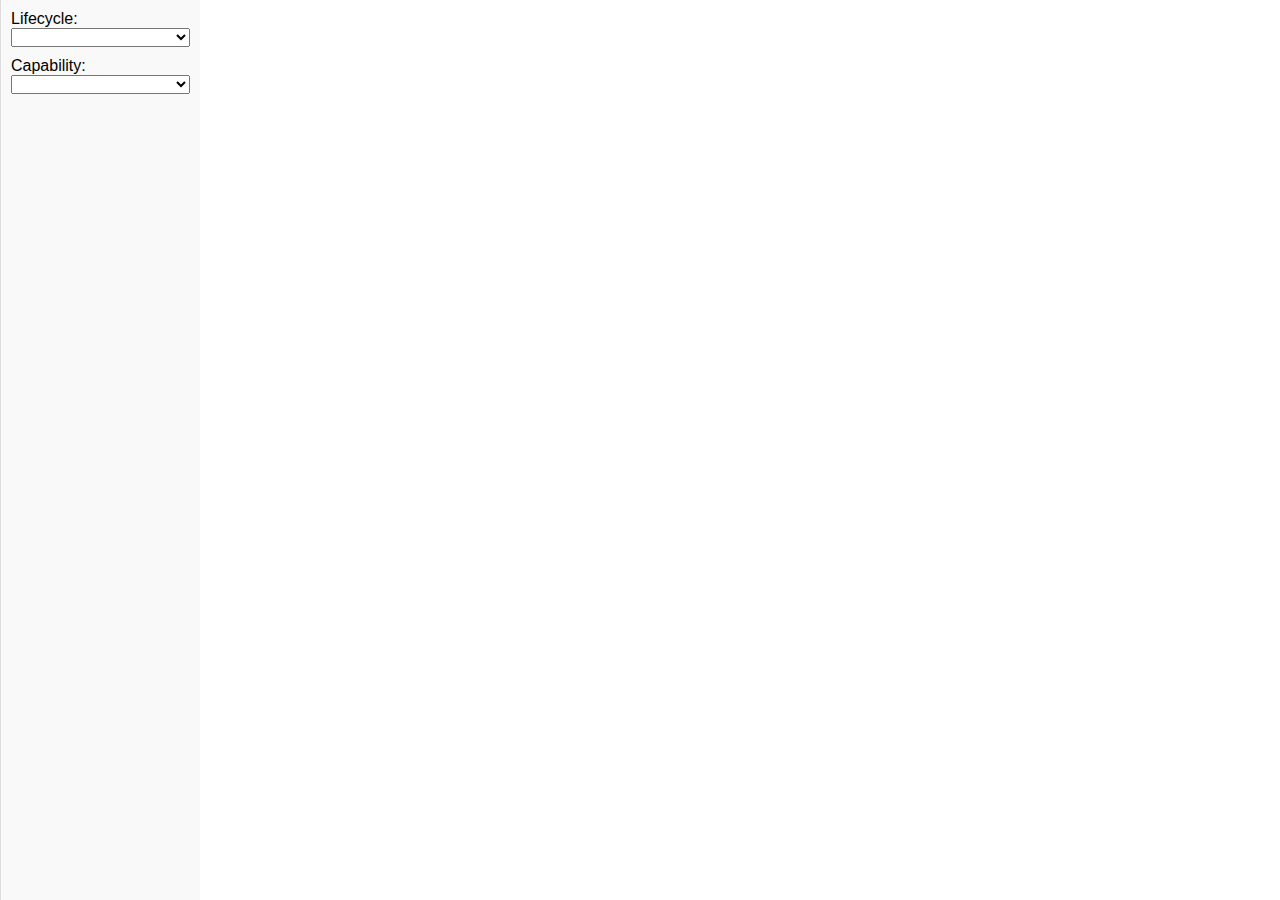
==== knowledge-graph-light/index.html @ 71f0f022 "More column name change" ====
<!DOCTYPE html>
<html lang="en">
<head>
    <meta charset="UTF-8">
    <meta name="viewport" content="width=device-width, initial-scale=1.0">
    <title>D3 Graph Visualization</title>
    <script src="https://d3js.org/d3.v6.min.js"></script>
    <link rel="stylesheet" href="styles.css">
</head>
<body>
    <div class="filter-container">
        <label for="lifecyclestatusFilter">Lifecycle:</label>
        <select id="lifecyclestatusFilter"></select>
        
        <label for="capabilitiessupportedFilter">Capability:</label>
        <select id="capabilitiessupportedFilter"></select>
    </div>
    <svg id="graph" width="800" height="600"></svg>
    <script src="script.js"></script>
</body>
</html>
---- knowledge-graph-light/styles.css ----
body {
  font-family: 'Arial', sans-serif;
  margin: 0;
  display: flex;
  flex-direction: row;
  height: 100vh;
  overflow: hidden;
}

.filter-container {
  width: 200px;
  border-left: 1px solid #ddd;
  padding: 10px;
  height: 100vh;
  box-sizing: border-box;
  overflow-y: auto;
  display: flex;
  flex-direction: column;
  justify-content: flex-start;
  background-color: #f9f9f9;
}

.filter-container select {
  width: 100%;
  margin-bottom: 10px;
}

#graph {
  flex-grow: 1;
  border-left: none;
}

.links line {
  stroke: #999;
  stroke-opacity: 0.6;
}

.nodes circle {
  stroke: #fff;
  stroke-width: 1.5px;
  cursor: pointer;
}

.labels text {
  pointer-events: none;
  font-size: 12px;
}

.tooltip {
  position: absolute;
  text-align: center;
  padding: 8px;
  font: 12px sans-serif;
  background: lightsteelblue;
  border-radius: 8px;
  pointer-events: none;
  opacity: 0;
  transition: opacity 0.3s;
}

.tooltip table {
  border-collapse: collapse;
  margin: 0 auto;
}

.tooltip th,
.tooltip td {
  border: 1px solid #000;
  padding: 2px 5px;
}
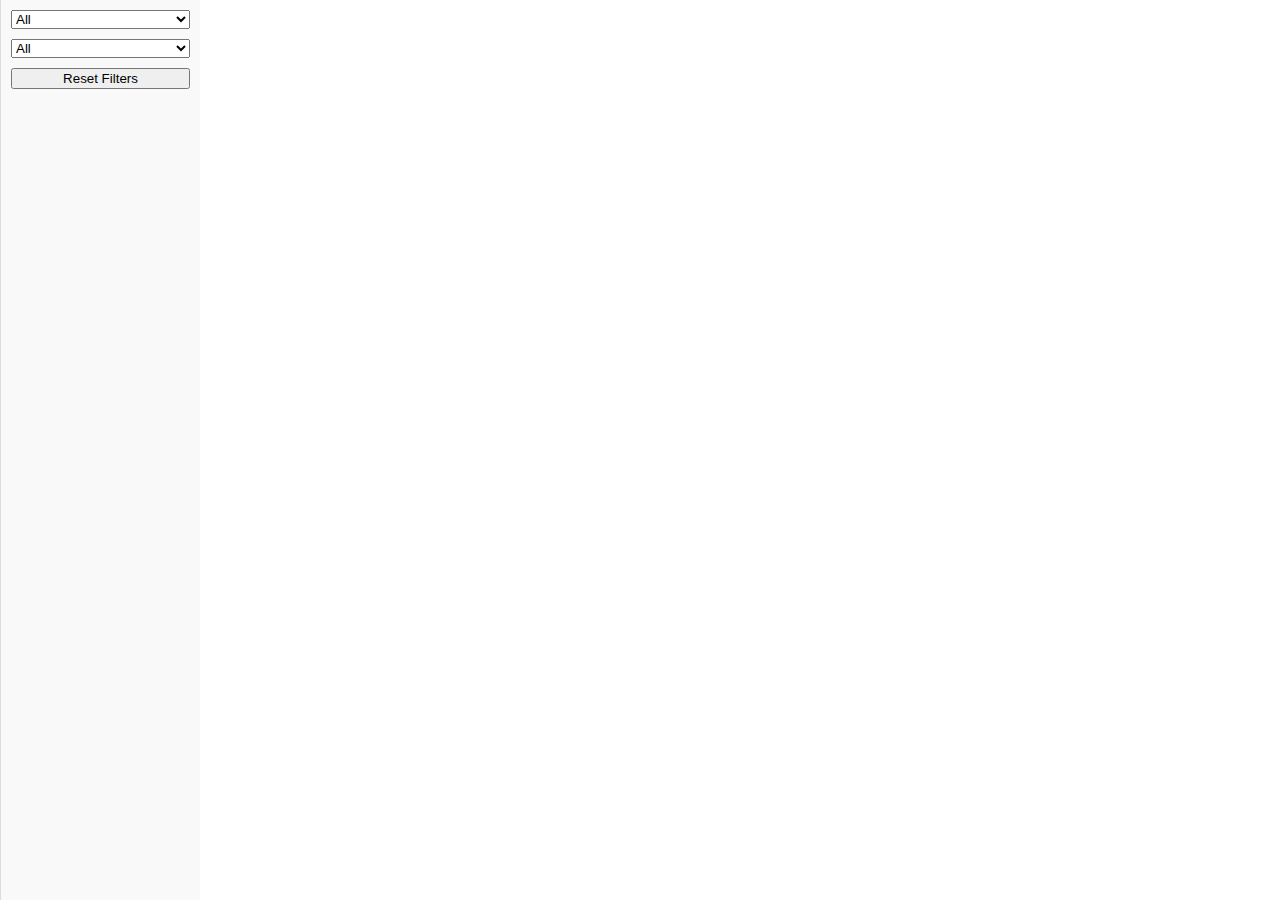
==== commit 2139697a: "Reset button added" ====
--- a/knowledge-graph-light/index.html
+++ b/knowledge-graph-light/index.html
@@ -9,11 +9,18 @@
 </head>
 <body>
     <div class="filter-container">
-        <label for="lifecyclestatusFilter">Lifecycle:</label>
-        <select id="lifecyclestatusFilter"></select>
-        
-        <label for="capabilitiessupportedFilter">Capability:</label>
-        <select id="capabilitiessupportedFilter"></select>
+        <!-- Add an "All" option in each filter dropdown -->
+        <select id="lifecyclestatusFilter">
+            <option value="All">All</option>
+            <!-- Other options here -->
+        </select>
+        <select id="capabilitiessupportedFilter">
+            <option value="All">All</option>
+            <!-- Other options here -->
+        </select>
+
+        <!-- Add a reset button -->
+        <button onclick="resetFilters()">Reset Filters</button>
     </div>
     <svg id="graph" width="800" height="600"></svg>
     <script src="script.js"></script>
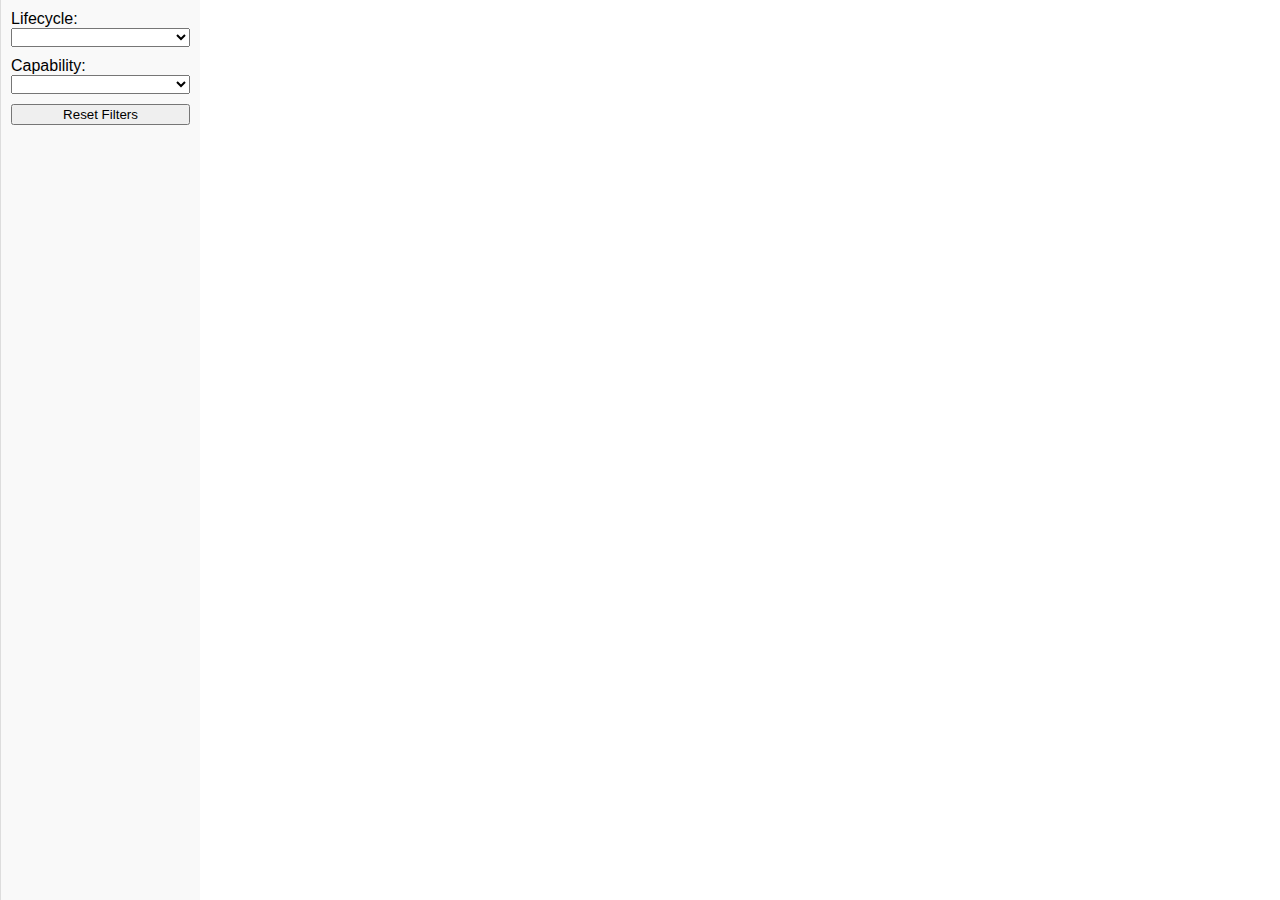
==== commit 92f9a7a4: "HTML clean up" ====
--- a/knowledge-graph-light/index.html
+++ b/knowledge-graph-light/index.html
@@ -10,14 +10,11 @@
 <body>
     <div class="filter-container">
         <!-- Add an "All" option in each filter dropdown -->
-        <select id="lifecyclestatusFilter">
-            <option value="All">All</option>
-            <!-- Other options here -->
-        </select>
-        <select id="capabilitiessupportedFilter">
-            <option value="All">All</option>
-            <!-- Other options here -->
-        </select>
+        <label for="lifecyclestatusFilter">Lifecycle:</label>
+        <select id="lifecyclestatusFilter"></select>
+        
+        <label for="capabilitiessupportedFilter">Capability:</label>
+        <select id="capabilitiessupportedFilter"></select>
 
         <!-- Add a reset button -->
         <button onclick="resetFilters()">Reset Filters</button>
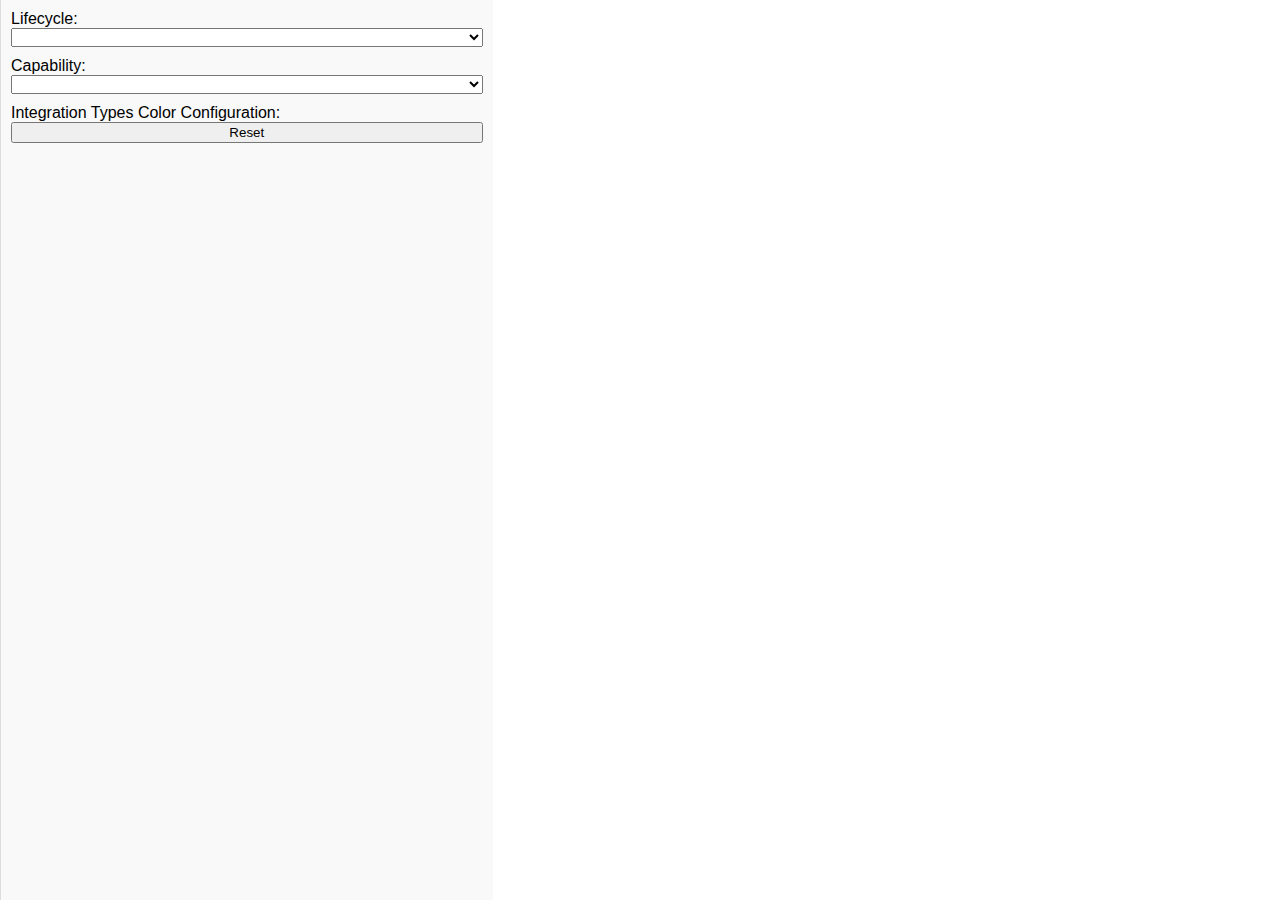
==== commit 1850574f: "Color picker for edge types" ====
--- a/knowledge-graph-light/index.html
+++ b/knowledge-graph-light/index.html
@@ -9,15 +9,18 @@
 </head>
 <body>
     <div class="filter-container">
-        <!-- Add an "All" option in each filter dropdown -->
         <label for="lifecyclestatusFilter">Lifecycle:</label>
         <select id="lifecyclestatusFilter"></select>
         
         <label for="capabilitiessupportedFilter">Capability:</label>
         <select id="capabilitiessupportedFilter"></select>
-
+        
+        <div class="color-config-container">
+            <label>Integration Types Color Configuration:</label>
+            <div id="integrationTypeColorConfig"></div>
+        </div>
         <!-- Add a reset button -->
-        <button onclick="resetFilters()">Reset Filters</button>
+        <button onclick="resetFilters()">Reset</button>
     </div>
     <svg id="graph" width="800" height="600"></svg>
     <script src="script.js"></script>
--- a/knowledge-graph-light/styles.css
+++ b/knowledge-graph-light/styles.css
@@ -8,7 +8,7 @@
 }
 
 .filter-container {
-  width: 200px;
+  width: 500px;
   border-left: 1px solid #ddd;
   padding: 10px;
   height: 100vh;
@@ -18,6 +18,28 @@
   flex-direction: column;
   justify-content: flex-start;
   background-color: #f9f9f9;
+}
+
+.color-config-container {
+  width: auto; /* Allow the container to grow with its content */
+  overflow-x: auto; /* Introduce horizontal scrolling if needed */
+}
+
+.integration-type-config {
+  display: flex;
+  justify-content: space-between;
+  align-items: center;
+  min-width: 250px; /* Ensure enough space for label and color picker */
+  margin-bottom: 5px;
+}
+
+.integration-type-config label {
+  margin-right: 10px; /* Adds space between label and color picker */
+}
+
+.integration-type-config input[type='color'] {
+  /* If you want to ensure the color picker doesn't grow with the flex container */
+  flex-shrink: 0;
 }
 
 .filter-container select {
@@ -67,4 +89,17 @@
 .tooltip td {
   border: 1px solid #000;
   padding: 2px 5px;
+}
+
+/* Add a media query for smaller screens or containers */
+@media (max-width: 300px) {
+  .integration-type-config {
+    flex-direction: column; /* Stack label and color picker */
+    align-items: flex-start; /* Align to the start */
+  }
+
+  .integration-type-config input[type='color'] {
+    margin-top: 5px; /* Add space between label and color picker */
+    margin-left: 0; /* Reset margin since it's no longer needed */
+  }
 }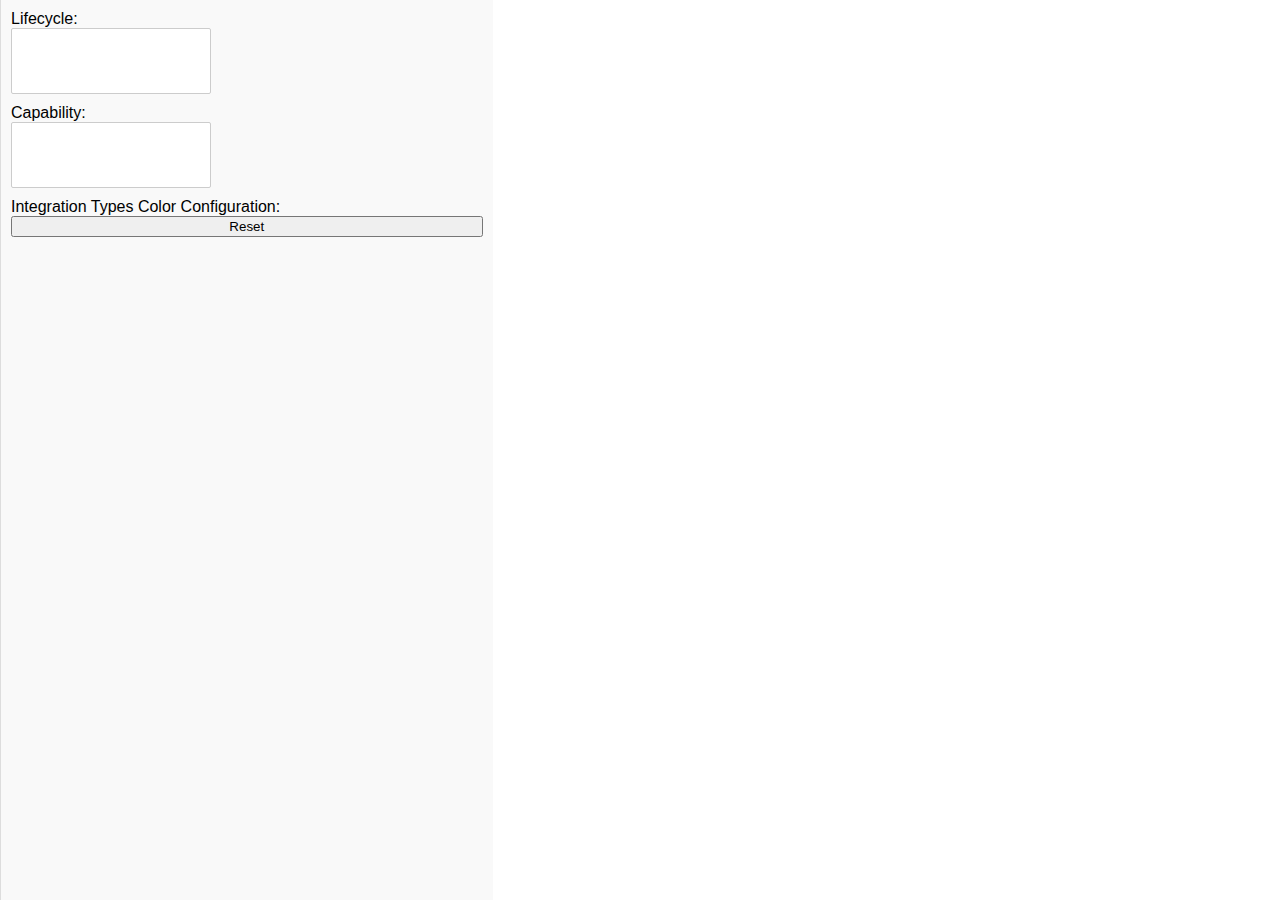
==== commit bf884468: "Multi selection instead of dropdown" ====
--- a/knowledge-graph-light/index.html
+++ b/knowledge-graph-light/index.html
@@ -10,10 +10,10 @@
 <body>
     <div class="filter-container">
         <label for="lifecyclestatusFilter">Lifecycle:</label>
-        <select id="lifecyclestatusFilter"></select>
+        <select id="lifecyclestatusFilter" multiple></select>
         
         <label for="capabilitiessupportedFilter">Capability:</label>
-        <select id="capabilitiessupportedFilter"></select>
+        <select id="capabilitiessupportedFilter" multiple></select>
         
         <div class="color-config-container">
             <label>Integration Types Color Configuration:</label>
--- a/knowledge-graph-light/styles.css
+++ b/knowledge-graph-light/styles.css
@@ -102,4 +102,11 @@
     margin-top: 5px; /* Add space between label and color picker */
     margin-left: 0; /* Reset margin since it's no longer needed */
   }
+}
+
+select[multiple] {
+  height: auto;
+  overflow-y: auto;
+  width: 200px;
+  border: 1px solid #ccc;
 }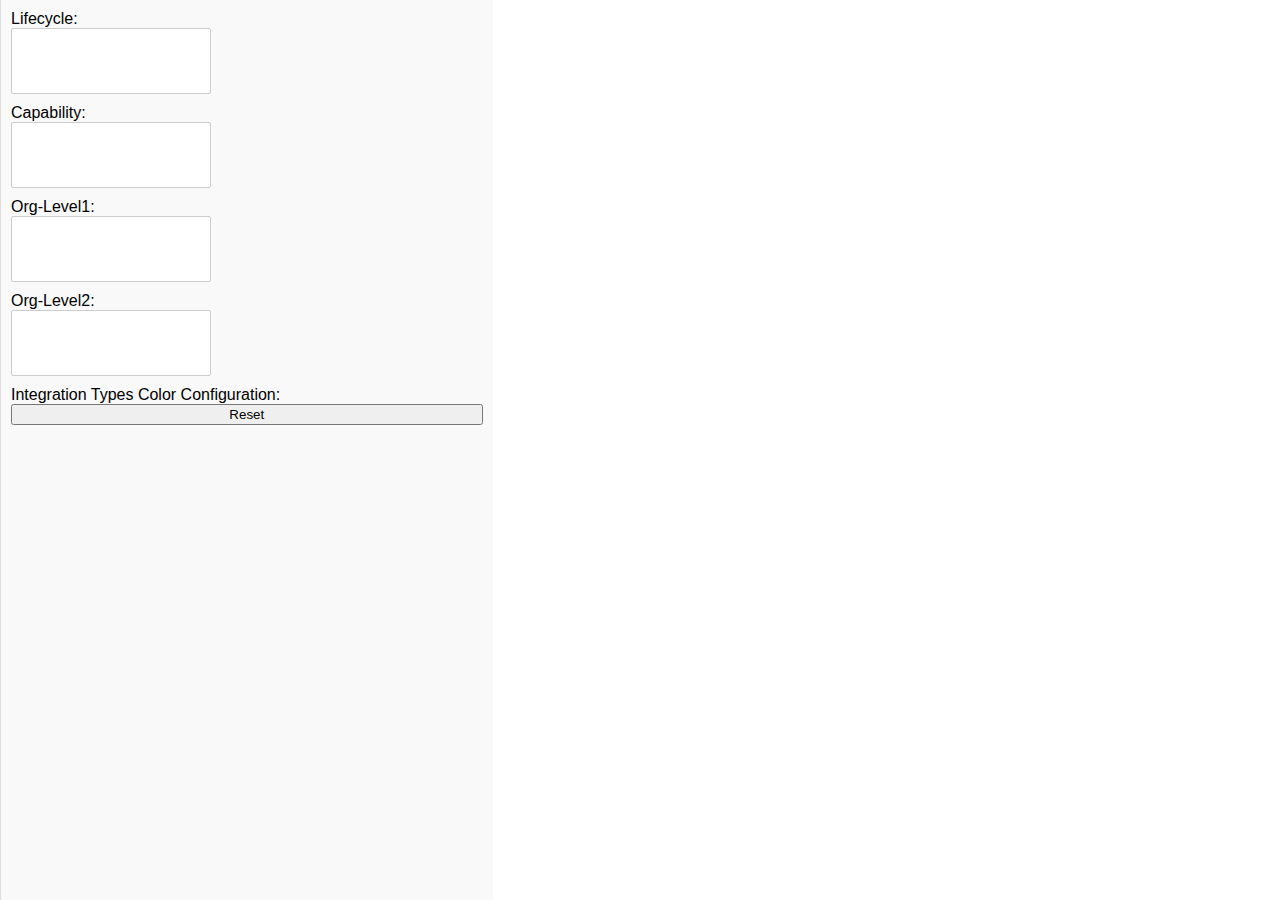
==== commit d8b42aa0: "Company org level filters added" ====
--- a/knowledge-graph-light/index.html
+++ b/knowledge-graph-light/index.html
@@ -14,6 +14,14 @@
         
         <label for="capabilitiessupportedFilter">Capability:</label>
         <select id="capabilitiessupportedFilter" multiple></select>
+
+        <!-- Org-Level1 dropdown -->
+        <label for="orgLevel1Filter">Org-Level1:</label>
+        <select id="orgLevel1Filter" multiple></select>
+
+        <!-- Org-Level2 dropdown -->
+        <label for="orgLevel2Filter">Org-Level2:</label>
+        <select id="orgLevel2Filter" multiple></select>
         
         <div class="color-config-container">
             <label>Integration Types Color Configuration:</label>
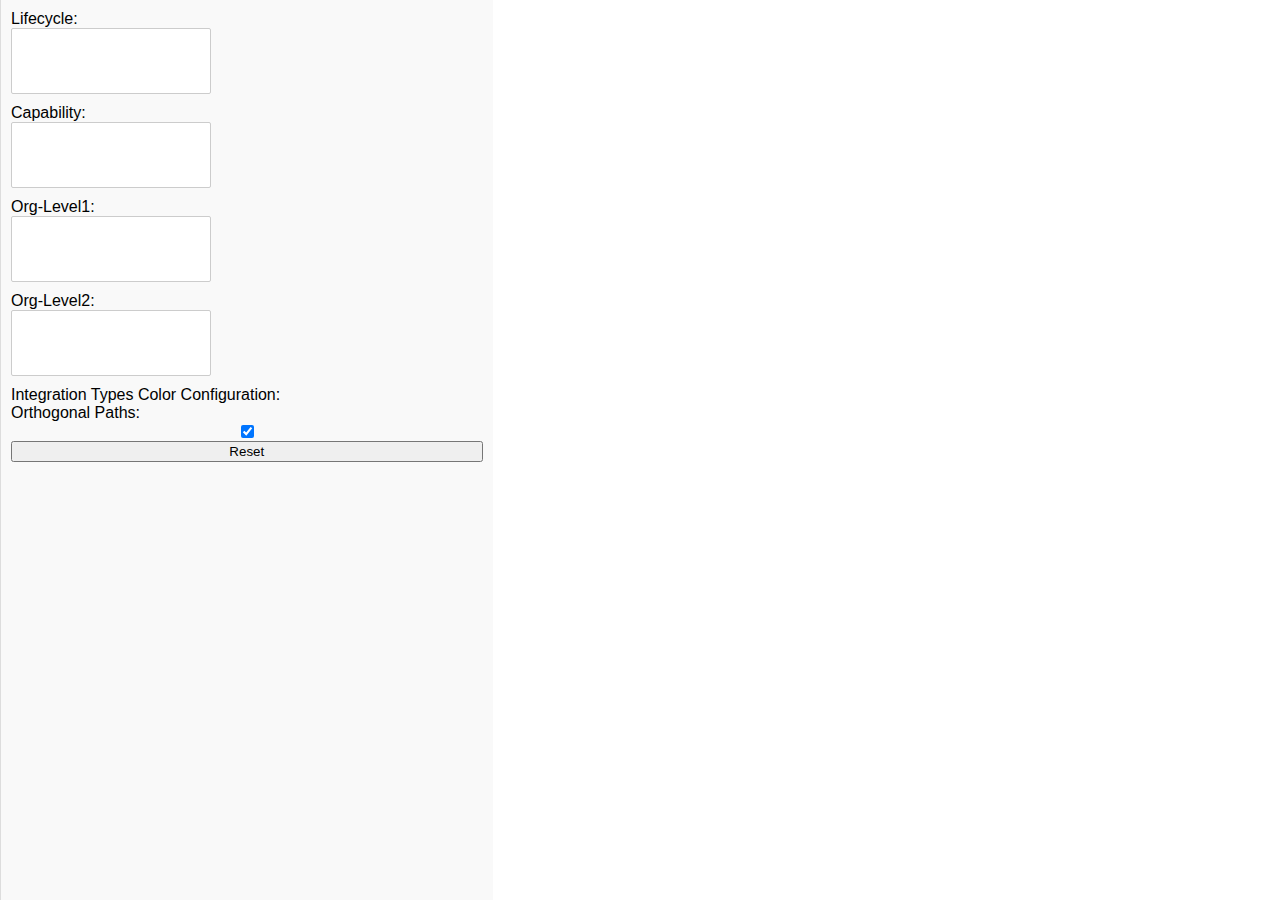
==== commit c54be3d5: "UI option for straight and orthogonal paths" ====
--- a/knowledge-graph-light/index.html
+++ b/knowledge-graph-light/index.html
@@ -22,11 +22,14 @@
         <!-- Org-Level2 dropdown -->
         <label for="orgLevel2Filter">Org-Level2:</label>
         <select id="orgLevel2Filter" multiple></select>
-        
+
         <div class="color-config-container">
             <label>Integration Types Color Configuration:</label>
             <div id="integrationTypeColorConfig"></div>
         </div>
+
+        <label for="orthogonalToggle">Orthogonal Paths:</label>
+        <input type="checkbox" id="orthogonalToggle" checked>
         <!-- Add a reset button -->
         <button onclick="resetFilters()">Reset</button>
     </div>
